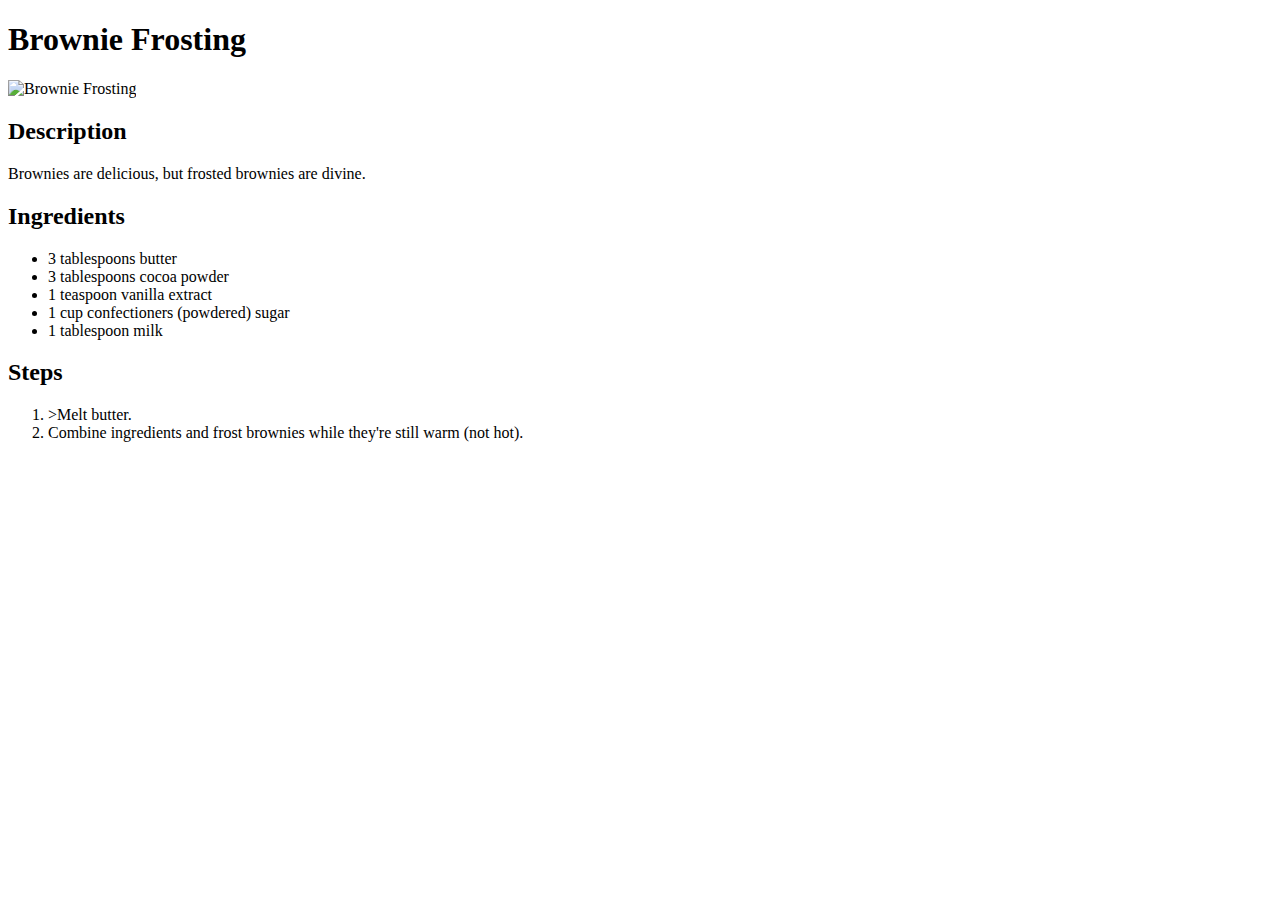
==== recipes/brownie-frosting.html @ 682218dd "Add brownie-frosting.html recipe" ====
<!DOCTYPE html>
<html lang="en">
    <head>
        <meta charset="UTF-8"/>
        <title>Brownie Frosting</title>
    </head>
    <body>
        <h1>Brownie Frosting</h1>

        <img src="../images/brownie-frosting.jpg" alt="Brownie Frosting"/>

        <h2>Description</h2>

        <p>Brownies are delicious, but frosted brownies are divine.</p>

        <h2>Ingredients</h2>

        <ul>
            <li>3 tablespoons butter</li>
            <li>3 tablespoons cocoa powder</li>
            <li>1 teaspoon vanilla extract</li>
            <li>1 cup confectioners (powdered) sugar</li>
            <li>1 tablespoon milk</li>
        </ul>

        <h2>Steps</h2>

        <ol>
            <li>>Melt butter.</li>
            <li>Combine ingredients and frost brownies while they're still warm (not hot).</li>
        </ol>
        
    </body>
</html>
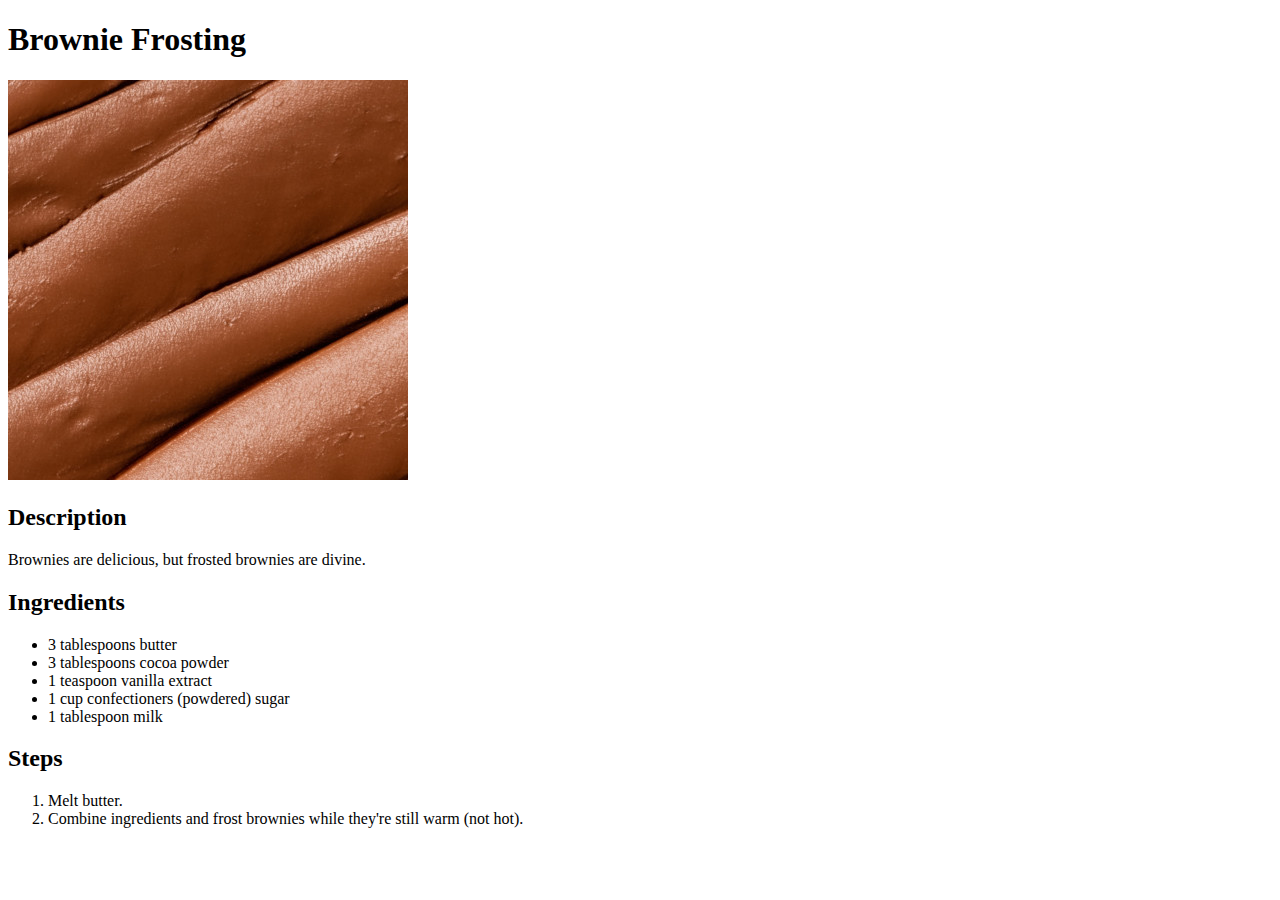
==== commit 690c8566: "Add brownie-frosting.html recipe" ====
--- a/recipes/brownie-frosting.html
+++ b/recipes/brownie-frosting.html
@@ -26,7 +26,7 @@
         <h2>Steps</h2>
 
         <ol>
-            <li>>Melt butter.</li>
+            <li>Melt butter.</li>
             <li>Combine ingredients and frost brownies while they're still warm (not hot).</li>
         </ol>
         
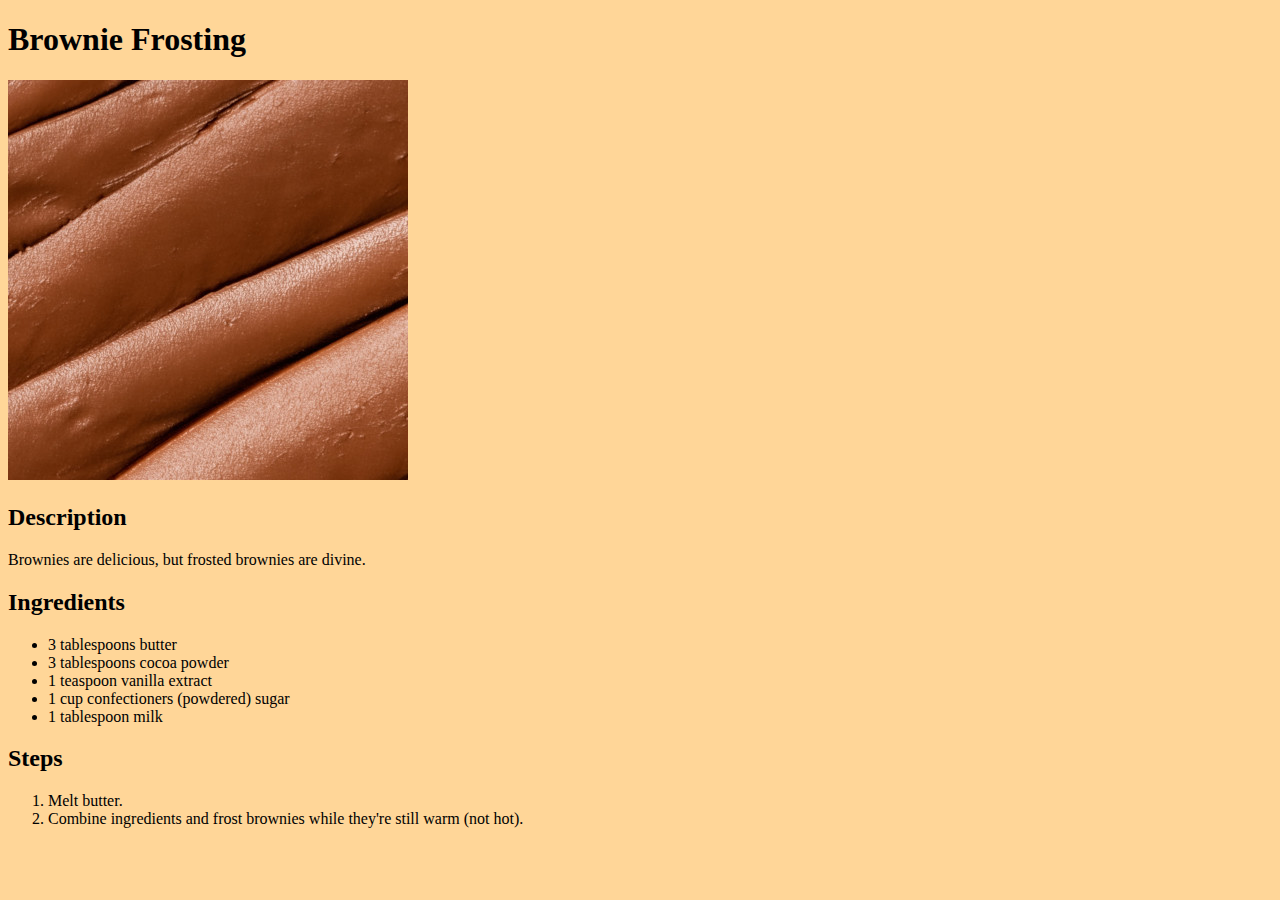
==== commit 2ea69317: "Link to style.css from all recipe pages" ====
--- a/recipes/brownie-frosting.html
+++ b/recipes/brownie-frosting.html
@@ -3,6 +3,7 @@
     <head>
         <meta charset="UTF-8"/>
         <title>Brownie Frosting</title>
+        <link rel="stylesheet" href="../css/style.css">
     </head>
     <body>
         <h1>Brownie Frosting</h1>
--- a/css/style.css
+++ b/css/style.css
@@ -0,0 +1,12 @@
+
+body {
+    background-color: rgba(255, 199, 115, 0.733);
+}
+
+h1 {
+    font-family: Georgia, 'Times New Roman', serif
+}
+
+a:link {
+    color: rgb(61, 22, 10);
+}